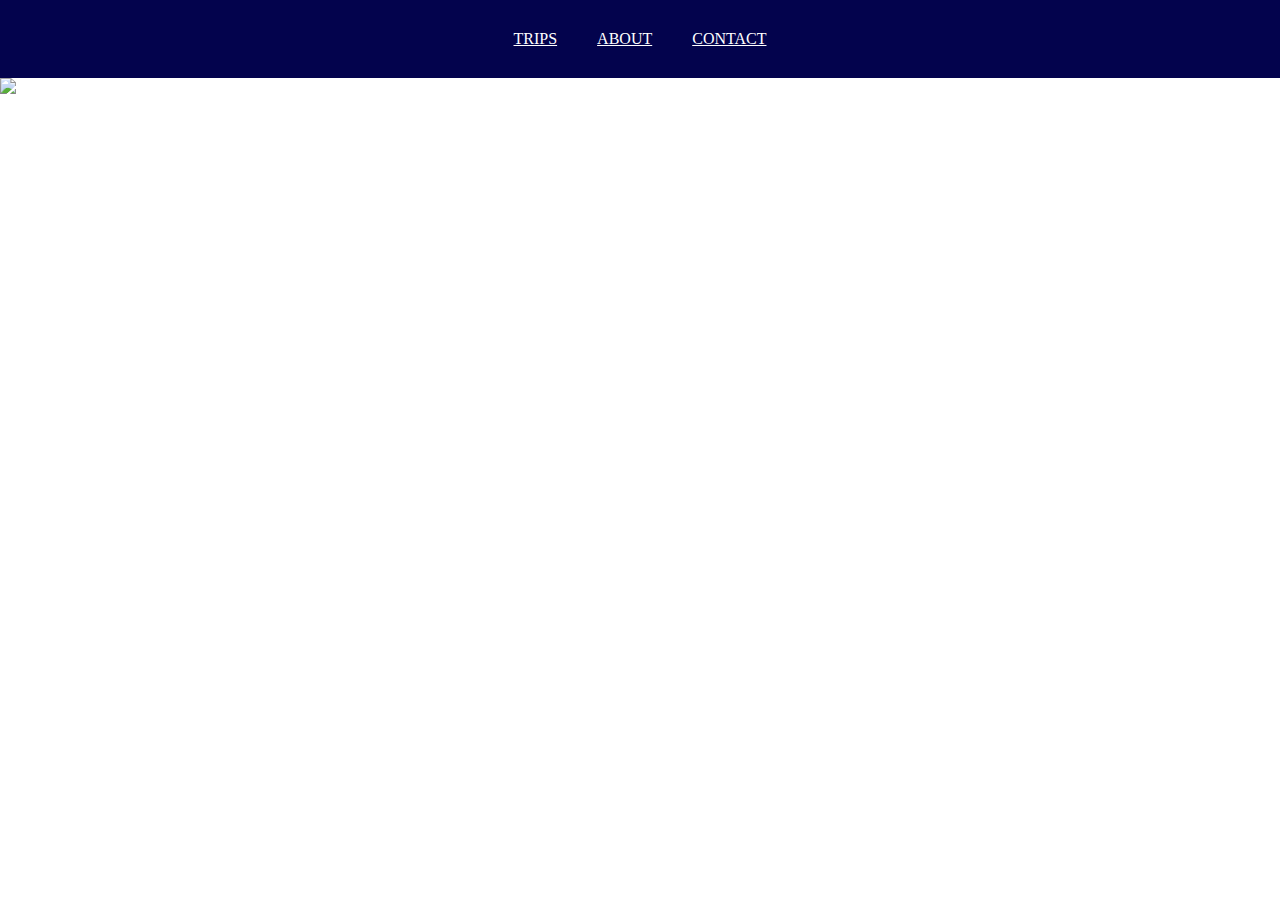
==== index.html @ 22c09d67 "inicio de pagina" ====
<!DOCTYPE html>
<html lang="en">
  <head>
    <meta charset="UTF-8" />
    <meta http-equiv="X-UA-Compatible" content="IE=edge" />
    <meta name="viewport" content="width=device-width, initial-scale=1.0" />
    <title>Document</title>
    <link rel="stylesheet" href="style.css" />
  </head>
  <body>
    <header class="cabecera">
      <div class="links">
        <span>
          <a href="#">TRIPS</a>
        </span>
        <span>
          <a href="#">ABOUT</a>
        </span>
        <span>
          <a href="#">CONTACT</a>
        </span>
      </div>
      <img
        id="portada"
        width="100%"
        src="https://2.bp.blogspot.com/-CNULiGhsSvg/U7XhfmVaCuI/AAAAAAAAHgM/FGAOEvpi9GU/s1600/Portadas+Twitter+1500x500+Nuevas+(5).jpg"
      />
    </header>
  </body>
</html>
---- style.css ----
.links a {
  color: #fff;
  padding: 18px;
}

.links a:hover {
  opacity: 0.8;
}

.links {
  padding-top: 10px;
  text-align: center;
  padding: 30px;
  background-color: rgb(3, 3, 77);
}

* {
  margin: 0;
}
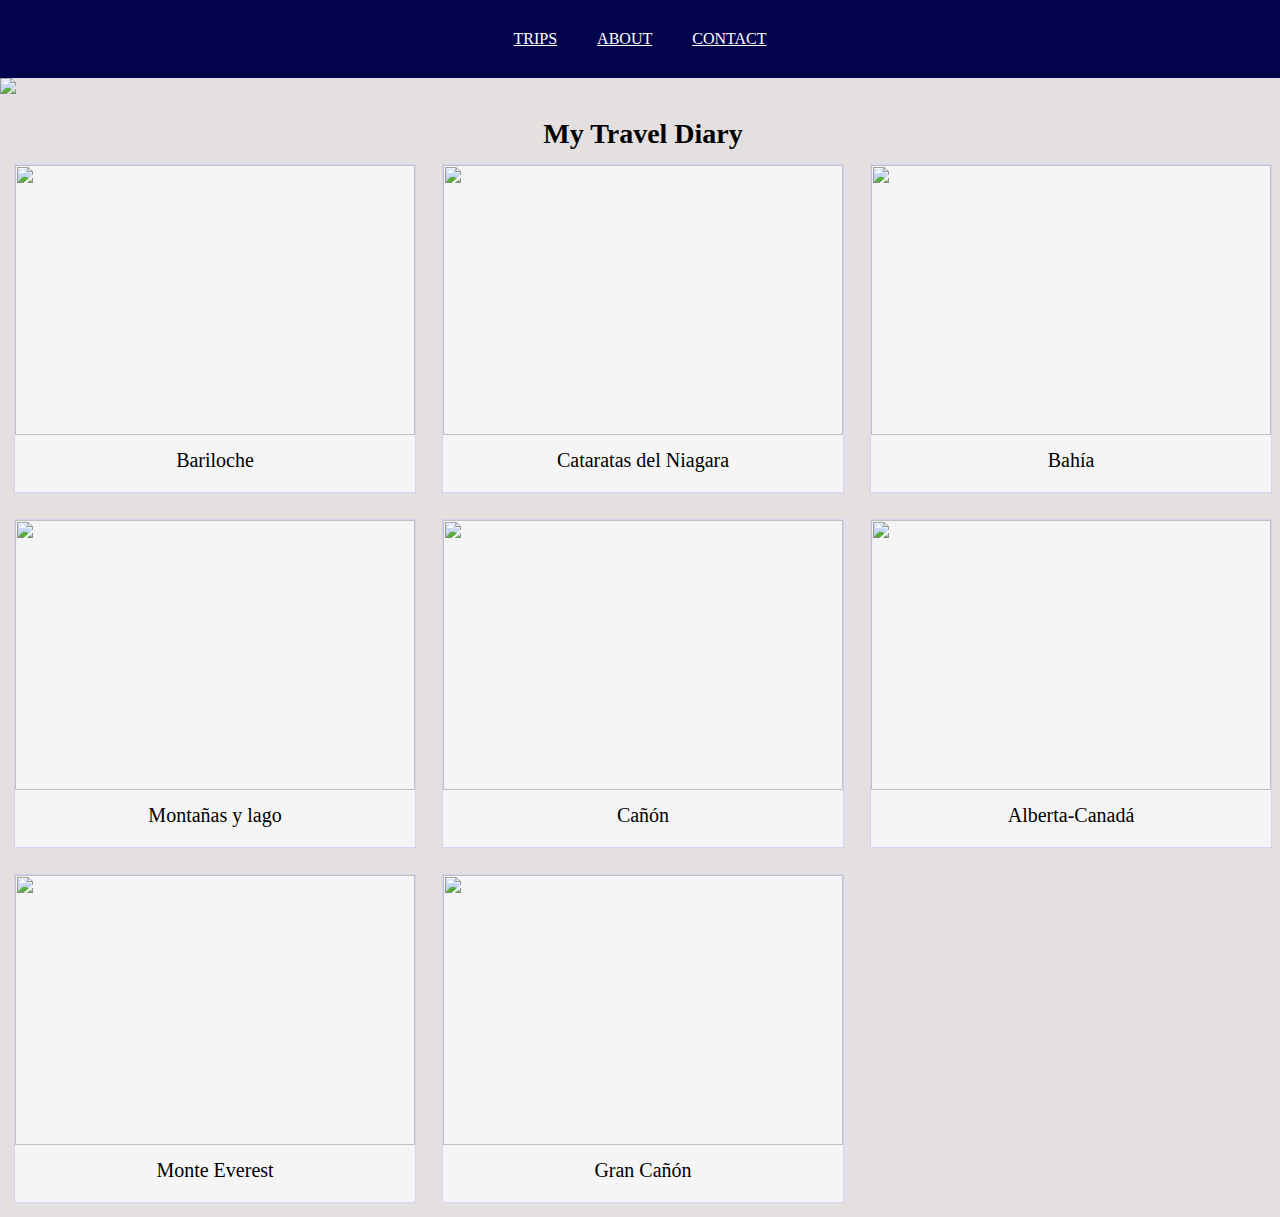
==== commit 06e418e3: "main page with mages" ====
--- a/index.html
+++ b/index.html
@@ -21,10 +21,102 @@
         </span>
       </div>
       <img
-        id="portada"
         width="100%"
         src="https://2.bp.blogspot.com/-CNULiGhsSvg/U7XhfmVaCuI/AAAAAAAAHgM/FGAOEvpi9GU/s1600/Portadas+Twitter+1500x500+Nuevas+(5).jpg"
       />
     </header>
+    <main>
+      <table class="Imagenes">
+        <caption>
+          <h1 id="titulo">My Travel Diary</h1>
+        </caption>
+        <tr>
+          <td>
+            <div>
+              <img
+                width="400px"
+                height="270px"
+                src="https://s2.qwant.com/thumbr/474x250/c/a/bbdcb9b94d84759c1594214a17b200e39bc637d29ed7f9a8d37bd8365a7a43/th.jpg?u=https%3A%2F%2Ftse1.mm.bing.net%2Fth%3Fid%3DOIP.R3pCDOLA2SgBvdQksuJZvAHaD6%26pid%3DApi&q=0&b=1&p=0&a=0"
+              />
+              <p class="caption">Bariloche</p>
+            </div>
+          </td>
+          <td>
+            <div>
+              <img
+                width="400px"
+                height="270px"
+                src="https://vertoronto.com/wp-content/uploads/2018/08/Cataratas-del-niagara-Toronto.jpg"
+              />
+              <p class="caption">Cataratas del Niagara</p>
+            </div>
+          </td>
+          <td>
+            <div>
+              <img
+                width="400px"
+                height="270px"
+                src="https://cdn.pixabay.com/photo/2014/08/15/11/29/beach-418742__340.jpg"
+              />
+              <p class="caption">Bahía</p>
+            </div>
+          </td>
+        </tr>
+        <tr>
+          <td>
+            <div>
+              <img
+                width="400px"
+                height="270px"
+                src="https://cdn.pixabay.com/photo/2016/08/09/21/54/lake-1581879__340.jpg"
+              />
+              <p class="caption">Montañas y lago</p>
+            </div>
+          </td>
+          <td>
+            <div>
+              <img
+                width="400px"
+                height="270px"
+                src="https://cdn.pixabay.com/photo/2016/10/14/19/21/canyon-1740973__340.jpg"
+              />
+              <p class="caption">Cañón</p>
+            </div>
+          </td>
+          <td>
+            <div>
+              <img
+                width="400px"
+                height="270px"
+                src="https://cdn.pixabay.com/photo/2017/05/09/03/46/alberta-2297204__340.jpg"
+              />
+              <p class="caption">Alberta-Canadá</p>
+            </div>
+          </td>
+        </tr>
+        <tr>
+          <td>
+            <div>
+              <img
+                width="400px"
+                height="270px"
+                src="https://s1.qwant.com/thumbr/474x474/2/2/0ce86f48b37084492cc5bd9316a88377c23ce5d3848146e17fea61cd36b8aa/th.jpg?u=https%3A%2F%2Ftse1.mm.bing.net%2Fth%3Fid%3DOIP.Cg5GdSMCOWyIVrw9A2PDGQHaHa%26pid%3DApi&q=0&b=1&p=0&a=0"
+              />
+              <p class="caption">Monte Everest</p>
+            </div>
+          </td>
+          <td>
+            <div>
+              <img
+                width="400px"
+                height="270px"
+                src="https://s2.qwant.com/thumbr/474x266/6/3/7597d956b45462d87311768a9825e331f15ef60e92c830cab378224a51e24d/th.jpg?u=https%3A%2F%2Ftse2.mm.bing.net%2Fth%3Fid%3DOIP.W5PsZ3QTBtZJaTc_TT3FBQHaEK%26pid%3DApi&q=0&b=1&p=0&a=0"
+              />
+              <p class="caption">Gran Cañón</p>
+            </div>
+          </td>
+        </tr>
+      </table>
+    </main>
   </body>
 </html>
--- a/style.css
+++ b/style.css
@@ -1,3 +1,11 @@
+body {
+  background-color: rgb(228, 224, 224);
+}
+
+#titulo {
+  font-size: 28px;
+}
+
 .links a {
   color: #fff;
   padding: 18px;
@@ -17,3 +25,25 @@
 * {
   margin: 0;
 }
+
+.Imagenes {
+  margin-left: auto;
+  margin-right: auto;
+  text-align: center;
+  margin-top: 20px;
+}
+
+.Imagenes td {
+  padding: 12px;
+}
+
+.caption {
+  padding-top: 10px;
+  font-size: 20px;
+}
+
+.Imagenes div {
+  background-color: whitesmoke;
+  padding-bottom: 20px;
+  border: 1px solid rgb(215, 210, 245);
+}
